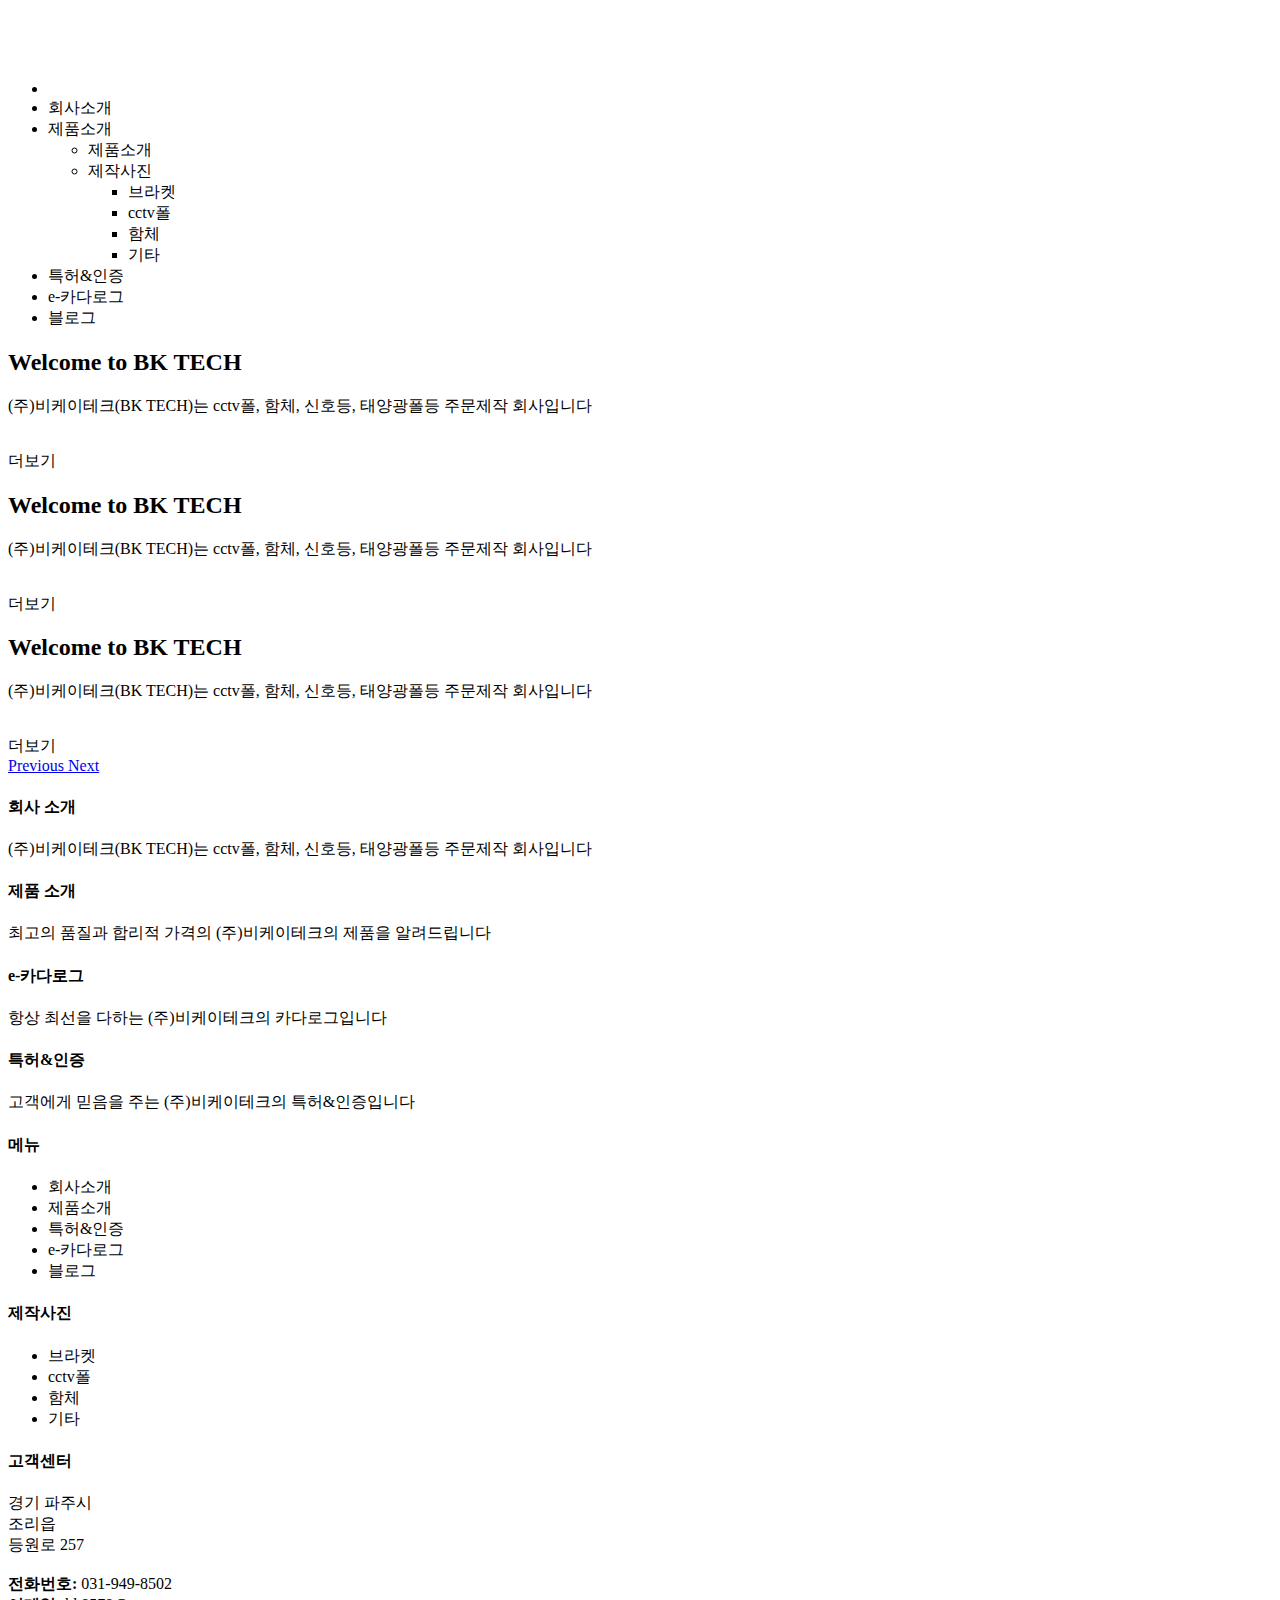
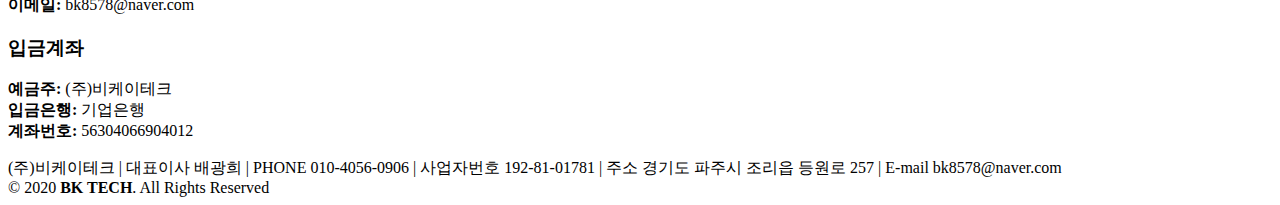
==== BKTech/src/main/resources/templates/index.html @ fc99fa21 "contact us 숨김" ====
<!DOCTYPE html>
<html lang="en" xmlns:th="http://www.w3.org/1999/xhtml" xmlns:sec="http://www.w3.org/1999/xhtml">

<head>
  <meta charset="utf-8">
  <meta content="width=device-width, initial-scale=1.0" name="viewport">

  <title>BK TECH</title>
  <meta content="" name="descriptison">
  <meta content="" name="keywords">

  <!-- Favicons -->
  <link th:href="@{assets/img/favicon.png}" rel="icon">
  <link th:href="@{assets/img/apple-touch-icon.png}" rel="apple-touch-icon">

  <!-- Google Fonts -->
  <link th:href="@{https://fonts.googleapis.com/css?family=Open+Sans:300,300i,400,400i,600,600i,700,700i|Roboto:300,300i,400,400i,500,500i,700,700i&display=swap}" rel="stylesheet">

  <!-- Vendor CSS Files -->
  <link th:href="@{assets/vendor/bootstrap/css/bootstrap.min.css}" rel="stylesheet">
  <link th:href="@{assets/vendor/animate.css/animate.min.css}" rel="stylesheet">
  <link th:href="@{assets/vendor/icofont/icofont.min.css}" rel="stylesheet">
  <link th:href="@{assets/vendor/boxicons/css/boxicons.min.css}" rel="stylesheet">
  <link th:href="@{assets/vendor/venobox/venobox.css}" rel="stylesheet">
  <link th:href="@{assets/vendor/owl.carousel/assets/owl.carousel.min.css}" rel="stylesheet">
  <link th:href="@{assets/vendor/aos/aos.css}" rel="stylesheet">

  <!-- Template Main CSS File -->
  <link th:href="@{assets/css/style.css}" rel="stylesheet">

  <!-- =======================================================
  * Template Name: Moderna - v2.0.1
  * Template URL: https://bootstrapmade.com/free-bootstrap-template-corporate-moderna/
  * Author: BootstrapMade.com
  * License: https://bootstrapmade.com/license/
  ======================================================== -->
</head>

<body>

  <!-- ======= Header ======= -->
  <header id="header" class="fixed-top header-transparent">
    <div class="container">

      <div class="logo float-left">
        <h1 class="text-light"><a th:href="@{/}"><img alt="" src="assets/img/main/bktech-logo.png"></a></h1>
        <!-- Uncomment below if you prefer to use an image logo -->
        <!-- <a href="index.html"><img src="assets/img/logo.png" alt="" class="img-fluid"></a>-->
      </div>

      <nav class="nav-menu float-right d-none d-lg-block">
        <ul>
          <li class="active"><!-- <a th:href="@{/}">Home</a> --></li>
          <li><a th:href="@{/about}">회사소개</a></li>
          <!-- <li><a th:href="@{/portfolio}">제품소개</a></li> -->
          <li class="drop-down"><a th:href="@{/portfolio}">제품소개</a>
            <ul>
              <li><a th:href="@{/portfolio}">제품소개</a></li>
              <li class="drop-down"><a th:href="@{/product}">제작사진</a>
                <ul>
                  <li><a th:href="@{/braket}">브라켓</a></li>
                  <li><a th:href="@{/pole}">cctv폴</a></li>
                  <li><a th:href="@{/hamche}">함체</a></li>
                  <li><a th:href="@{/etc}">기타</a></li>
                </ul>
              </li>
              <!-- <li><a href="#">Drop Down 3</a></li>
              <li><a href="#">Drop Down 4</a></li>
              <li><a href="#">Drop Down 5</a></li> -->
            </ul>
          </li>
          <li><a th:href="@{/certification}">특허&인증</a></li>
          <li><a th:href="@{/catalog}">e-카다로그</a></li>
          <li><a th:href="@{https://cctvbktech.modoo.at/}">블로그</a></li>
          <!-- <li><a th:href="@{/contactus}">Contact Us</a></li> -->
        </ul>
      </nav><!-- .nav-menu -->

    </div>
  </header><!-- End Header -->

  <!-- ======= Hero Section ======= -->
  <section id="hero" class="d-flex justify-cntent-center align-items-center">
    <div id="heroCarousel" class="container carousel carousel-fade" data-ride="carousel">

      <!-- Slide 1 -->
      <div class="carousel-item active">
        <div class="carousel-container">
          <h2 class="animated fadeInDown">Welcome to <span>BK TECH</span></h2>
          <p class="animated fadeInUp">(주)비케이테크(BK TECH)는 cctv폴, 함체, 신호등, 태양광폴등 주문제작 회사입니다<br>
          <img alt="" src="assets/img/main/main1.png">&nbsp;&nbsp;&nbsp;<img alt="" src="assets/img/main/main1-2.png">&nbsp;&nbsp;&nbsp;<img alt="" src="assets/img/main/main1-3.png">&nbsp;&nbsp;&nbsp;<img alt="" src="assets/img/main/main1-4.png"></p>
          <a th:href="@{/portfolio}" class="btn-get-started animated fadeInUp">더보기</a>
        </div>
      </div>	

      <!-- Slide 2 -->
      <div class="carousel-item">
        <div class="carousel-container">
          <h2 class="animated fadeInDown">Welcome to <span>BK TECH</span></h2>
          <p class="animated fadeInUp">(주)비케이테크(BK TECH)는 cctv폴, 함체, 신호등, 태양광폴등 주문제작 회사입니다<br>
          <img alt="" src="assets/img/main/main2.png">&nbsp;&nbsp;&nbsp;<img alt="" src="assets/img/main/main2-2.png">&nbsp;&nbsp;&nbsp;<img alt="" src="assets/img/main/main2-3.png">&nbsp;&nbsp;&nbsp;<img alt="" src="assets/img/main/main2-4.png"></p>
          <a th:href="@{/portfolio}" class="btn-get-started animated fadeInUp">더보기</a>
        </div>
      </div>

      <!-- Slide 3 -->
      <div class="carousel-item">
        <div class="carousel-container">
          <h2 class="animated fadeInDown">Welcome to <span>BK TECH</span></h2>
          <p class="animated fadeInUp">(주)비케이테크(BK TECH)는 cctv폴, 함체, 신호등, 태양광폴등 주문제작 회사입니다<br>
          <img alt="" src="assets/img/main/main3.png">&nbsp;&nbsp;&nbsp;<img alt="" src="assets/img/main/main3-2.png">&nbsp;&nbsp;&nbsp;<img alt="" src="assets/img/main/main3-3.png">&nbsp;&nbsp;&nbsp;<img alt="" src="assets/img/main/main3-4.png"></p>
          <a th:href="@{/portfolio}" class="btn-get-started animated fadeInUp">더보기</a>
        </div>
      </div>

      <a class="carousel-control-prev" href="#heroCarousel" role="button" data-slide="prev">
        <span class="carousel-control-prev-icon bx bx-chevron-left" aria-hidden="true"></span>
        <span class="sr-only">Previous</span>
      </a>

      <a class="carousel-control-next" href="#heroCarousel" role="button" data-slide="next">
        <span class="carousel-control-next-icon bx bx-chevron-right" aria-hidden="true"></span>
        <span class="sr-only">Next</span>
      </a>

    </div>
  </section><!-- End Hero -->

  <main id="main">

    <!-- ======= Services Section ======= -->
    <section class="services">
      <div class="container">

        <div class="row">
          <div class="col-md-6 col-lg-3 d-flex align-items-stretch" data-aos="fade-up">
            <div class="icon-box icon-box-pink">
              <div class="icon"><i class="bx bx-buildings"></i></div>
              <h4 class="title"><a th:href="@{/about}">회사 소개</a></h4>
              <p class="description">(주)비케이테크(BK TECH)는 cctv폴, 함체, 신호등, 태양광폴등 주문제작 회사입니다</p>
            </div>
          </div>
          
          <div class="col-md-6 col-lg-3 d-flex align-items-stretch" data-aos="fade-up" data-aos-delay="200">
            <div class="icon-box icon-box-green">
              <div class="icon"><i class="bx bx-cog"></i></div>
              <h4 class="title"><a th:href="@{/portfolio}">제품 소개</a></h4>
              <p class="description">최고의 품질과 합리적 가격의 (주)비케이테크의 제품을 알려드립니다</p>
            </div>
          </div>

          <div class="col-md-6 col-lg-3 d-flex align-items-stretch" data-aos="fade-up" data-aos-delay="100">
            <div class="icon-box icon-box-cyan">
              <div class="icon"><i class="bx bx-book"></i></div>
              <h4 class="title"><a th:href="@{/catalog}">e-카다로그</a></h4>
              <p class="description">항상 최선을 다하는 (주)비케이테크의 카다로그입니다</p>
            </div>
          </div>

          <div class="col-md-6 col-lg-3 d-flex align-items-stretch" data-aos="fade-up" data-aos-delay="200">
            <div class="icon-box icon-box-blue">
              <div class="icon"><i class="bx bx-check-shield"></i></div>
              <h4 class="title"><a th:href="@{/certification}">특허&인증</a></h4>
              <p class="description">고객에게 믿음을 주는 (주)비케이테크의 특허&인증입니다</p>
            </div>
          </div>

        </div>

      </div>
    </section><!-- End Services Section -->

    <!-- ======= Why Us Section ======= -->
    <!-- <section class="why-us section-bg" data-aos="fade-up" date-aos-delay="200">
      <div class="container">

        <div class="row">
          <div class="col-lg-6 video-box">
            <img src="assets/img/why-us.jpg" class="img-fluid" alt="">
            <a href="https://www.youtube.com/watch?v=jDDaplaOz7Q" class="venobox play-btn mb-4" data-vbtype="video" data-autoplay="true"></a>
          </div>

          <div class="col-lg-6 d-flex flex-column justify-content-center p-5">

            <div class="icon-box">
              <div class="icon"><i class="bx bx-fingerprint"></i></div>
              <h4 class="title"><a href="">Lorem Ipsum</a></h4>
              <p class="description">Voluptatum deleniti atque corrupti quos dolores et quas molestias excepturi sint occaecati cupiditate non provident</p>
            </div>

            <div class="icon-box">
              <div class="icon"><i class="bx bx-gift"></i></div>
              <h4 class="title"><a href="">Nemo Enim</a></h4>
              <p class="description">At vero eos et accusamus et iusto odio dignissimos ducimus qui blanditiis praesentium voluptatum deleniti atque</p>
            </div>

          </div>
        </div>

      </div>
    </section>End Why Us Section

    ======= Features Section =======
    <section class="features">
      <div class="container">

        <div class="section-title">
          <h2>Features</h2>
          <p>Magnam dolores commodi suscipit. Necessitatibus eius consequatur ex aliquid fuga eum quidem. Sit sint consectetur velit. Quisquam quos quisquam cupiditate. Et nemo qui impedit suscipit alias ea. Quia fugiat sit in iste officiis commodi quidem hic quas.</p>
        </div>

        <div class="row" data-aos="fade-up">
          <div class="col-md-5">
            <img src="assets/img/features-1.svg" class="img-fluid" alt="">
          </div>
          <div class="col-md-7 pt-4">
            <h3>Voluptatem dignissimos provident quasi corporis voluptates sit assumenda.</h3>
            <p class="font-italic">
              Lorem ipsum dolor sit amet, consectetur adipiscing elit, sed do eiusmod tempor incididunt ut labore et dolore
              magna aliqua.
            </p>
            <ul>
              <li><i class="icofont-check"></i> Ullamco laboris nisi ut aliquip ex ea commodo consequat.</li>
              <li><i class="icofont-check"></i> Duis aute irure dolor in reprehenderit in voluptate velit.</li>
            </ul>
          </div>
        </div>

        <div class="row" data-aos="fade-up">
          <div class="col-md-5 order-1 order-md-2">
            <img src="assets/img/features-2.svg" class="img-fluid" alt="">
          </div>
          <div class="col-md-7 pt-5 order-2 order-md-1">
            <h3>Corporis temporibus maiores provident</h3>
            <p class="font-italic">
              Lorem ipsum dolor sit amet, consectetur adipiscing elit, sed do eiusmod tempor incididunt ut labore et dolore
              magna aliqua.
            </p>
            <p>
              Ullamco laboris nisi ut aliquip ex ea commodo consequat. Duis aute irure dolor in reprehenderit in voluptate
              velit esse cillum dolore eu fugiat nulla pariatur. Excepteur sint occaecat cupidatat non proident, sunt in
              culpa qui officia deserunt mollit anim id est laborum
            </p>
          </div>
        </div>

        <div class="row" data-aos="fade-up">
          <div class="col-md-5">
            <img src="assets/img/features-3.svg" class="img-fluid" alt="">
          </div>
          <div class="col-md-7 pt-5">
            <h3>Sunt consequatur ad ut est nulla consectetur reiciendis animi voluptas</h3>
            <p>Cupiditate placeat cupiditate placeat est ipsam culpa. Delectus quia minima quod. Sunt saepe odit aut quia voluptatem hic voluptas dolor doloremque.</p>
            <ul>
              <li><i class="icofont-check"></i> Ullamco laboris nisi ut aliquip ex ea commodo consequat.</li>
              <li><i class="icofont-check"></i> Duis aute irure dolor in reprehenderit in voluptate velit.</li>
              <li><i class="icofont-check"></i> Facilis ut et voluptatem aperiam. Autem soluta ad fugiat.</li>
            </ul>
          </div>
        </div>

        <div class="row" data-aos="fade-up">
          <div class="col-md-5 order-1 order-md-2">
            <img src="assets/img/features-4.svg" class="img-fluid" alt="">
          </div>
          <div class="col-md-7 pt-5 order-2 order-md-1">
            <h3>Quas et necessitatibus eaque impedit ipsum animi consequatur incidunt in</h3>
            <p class="font-italic">
              Lorem ipsum dolor sit amet, consectetur adipiscing elit, sed do eiusmod tempor incididunt ut labore et dolore
              magna aliqua.
            </p>
            <p>
              Ullamco laboris nisi ut aliquip ex ea commodo consequat. Duis aute irure dolor in reprehenderit in voluptate
              velit esse cillum dolore eu fugiat nulla pariatur. Excepteur sint occaecat cupidatat non proident, sunt in
              culpa qui officia deserunt mollit anim id est laborum
            </p>
          </div>
        </div>

      </div>
    </section>End Features Section-->

  </main> <!-- End #main -->

  <!-- ======= Footer ======= -->
  <footer id="footer" data-aos="fade-up" data-aos-easing="ease-in-out" data-aos-duration="500">

    <!-- <div class="footer-newsletter">
      <div class="container">
        <div class="row">
          <div class="col-lg-6">
            <h4>Our Newsletter</h4>
            <p>Tamen quem nulla quae legam multos aute sint culpa legam noster magna</p>
          </div>
          <div class="col-lg-6">
            <form action="" method="post">
              <input type="email" name="email"><input type="submit" value="Subscribe">
            </form>
          </div>
        </div>
      </div>
    </div> -->

    <div class="footer-top">
      <div class="container">
        <div class="row">

          <div class="col-lg-3 col-md-6 footer-links">
            <h4>메뉴</h4>
            <ul>
              <li><i class="bx bx-chevron-right"></i> <a th:href="@{/about}">회사소개</a></li>
              <li><i class="bx bx-chevron-right"></i> <a th:href="@{/portfolio}">제품소개</a></li>
              <li><i class="bx bx-chevron-right"></i> <a th:href="@{/certification}">특허&인증</a></li>
              <li><i class="bx bx-chevron-right"></i> <a th:href="@{/catalog}">e-카다로그</a></li>
              <li><i class="bx bx-chevron-right"></i> <a th:href="@{https://cctvbktech.modoo.at/}">블로그</a></li>
            </ul>
          </div>

          <div class="col-lg-3 col-md-6 footer-links">
            <h4>제작사진</h4>
            <ul>
              <li><i class="bx bx-chevron-right"></i> <a th:href="@{/braket}">브라켓</a></li>
              <li><i class="bx bx-chevron-right"></i> <a th:href="@{/pole}">cctv폴</a></li>
              <li><i class="bx bx-chevron-right"></i> <a th:href="@{/hamche}">함체</a></li>
              <li><i class="bx bx-chevron-right"></i> <a th:href="@{/etc}">기타</a></li>
            </ul>
          </div>

          <div class="col-lg-3 col-md-6 footer-contact">
            <h4>고객센터</h4>
            <p>
              경기 파주시<br>
              조리읍<br>
              등원로 257<br><br>
              <strong>전화번호:</strong> 031-949-8502<br>
              <strong>이메일:</strong> bk8578@naver.com<br>
            </p>

          </div>

          <div class="col-lg-3 col-md-6 footer-info">
            <h3>입금계좌</h3>
            <p><strong>예금주:</strong> (주)비케이테크<br>
               <strong>입금은행:</strong> 기업은행<br>
               <strong>계좌번호:</strong> 56304066904012<br>
            </p>
            <!-- <div class="social-links mt-3">
              <a href="#" class="twitter"><i class="bx bxl-twitter"></i></a>
              <a href="#" class="facebook"><i class="bx bxl-facebook"></i></a>
              <a href="#" class="instagram"><i class="bx bxl-instagram"></i></a>
              <a href="#" class="linkedin"><i class="bx bxl-linkedin"></i></a>
            </div> -->
          </div>

        </div>
      </div>
    </div>

    <div class="container">
      <div class="copyright">
      (주)비케이테크 | 대표이사 배광희 | PHONE 010-4056-0906 | 사업자번호 192-81-01781 | 주소 경기도 파주시 조리읍 등원로 257 | E-mail bk8578@naver.com
        <br>&copy; 2020 <strong><span>BK TECH</span></strong>. All Rights Reserved
      </div>
      <div class="credits">
        <!-- All the links in the footer should remain intact. -->
        <!-- You can delete the links only if you purchased the pro version. -->
        <!-- Licensing information: https://bootstrapmade.com/license/ -->
        <!-- Purchase the pro version with working PHP/AJAX contact form: https://bootstrapmade.com/free-bootstrap-template-corporate-moderna/ -->
        <!-- Designed by <a href="https://bootstrapmade.com/">BootstrapMade</a> -->
      </div>
    </div>
  </footer><!-- End Footer -->

  <a href="#" class="back-to-top"><i class="icofont-simple-up"></i></a>

  <!-- Vendor JS Files -->
  <script th:src="@{assets/vendor/jquery/jquery.min.js}"></script>
  <script th:src="@{assets/vendor/bootstrap/js/bootstrap.bundle.min.js}"></script>
  <script th:src="@{assets/vendor/jquery.easing/jquery.easing.min.js}"></script>
  <script th:src="@{assets/vendor/php-email-form/validate.js}"></script>
  <script th:src="@{assets/vendor/venobox/venobox.min.js}"></script>
  <script th:src="@{assets/vendor/waypoints/jquery.waypoints.min.js}"></script>
  <script th:src="@{assets/vendor/counterup/counterup.min.js}"></script>
  <script th:src="@{assets/vendor/owl.carousel/owl.carousel.min.js}"></script>
  <script th:src="@{assets/vendor/isotope-layout/isotope.pkgd.min.js}"></script>
  <script th:src="@{assets/vendor/aos/aos.js}"></script>

  <!-- Template Main JS File -->
  <script th:src="@{assets/js/main.js}"></script>

</body>

</html>
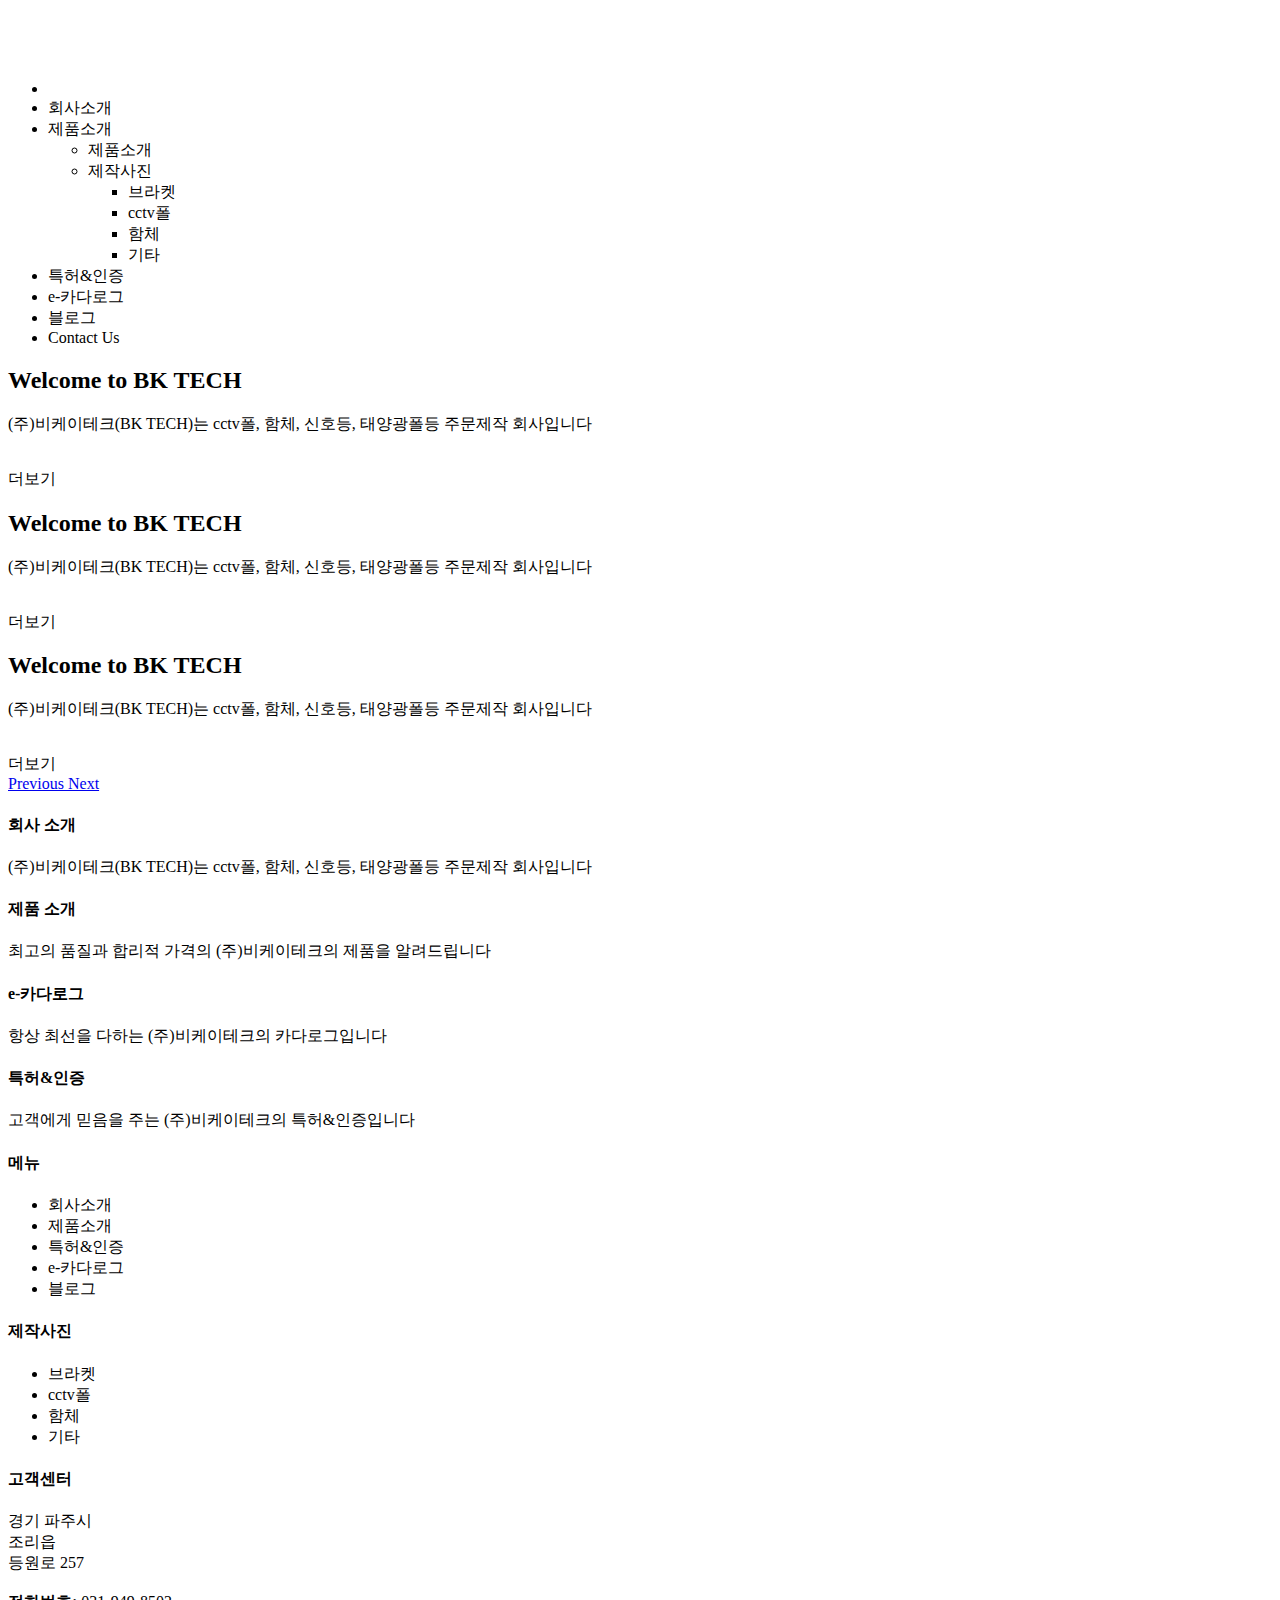
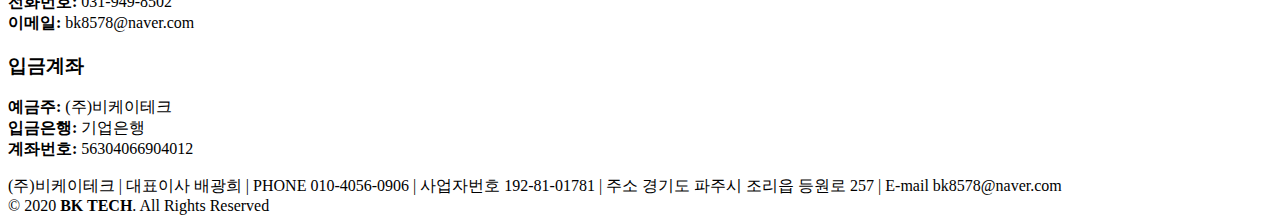
==== commit 1a02456d: "contact 수정" ====
--- a/BKTech/src/main/resources/templates/index.html
+++ b/BKTech/src/main/resources/templates/index.html
@@ -4,10 +4,14 @@
 <head>
   <meta charset="utf-8">
   <meta content="width=device-width, initial-scale=1.0" name="viewport">
-
-  <title>BK TECH</title>
-  <meta content="" name="descriptison">
-  <meta content="" name="keywords">
+  <meta name="naver-site-verification" content="8a6032bae7c16e34bdbe094414adbfe147e58d85" />
+
+  <title>(주)비케이테크</title>
+  <meta name="description" content="cctv 폴, 함체, 신호등, 태양광 폴등 주문제작">
+  <meta name="keywords" content="" >
+  <meta property="og:type" content="website"> 
+  <meta property="og:title" content="(주)비케이테크">
+  <meta property="og:description" content="cctv 폴, 함체, 신호등, 태양광 폴등 주문제작">
 
   <!-- Favicons -->
   <link th:href="@{assets/img/favicon.png}" rel="icon">
@@ -72,7 +76,7 @@
           <li><a th:href="@{/certification}">특허&인증</a></li>
           <li><a th:href="@{/catalog}">e-카다로그</a></li>
           <li><a th:href="@{https://cctvbktech.modoo.at/}">블로그</a></li>
-          <!-- <li><a th:href="@{/contactus}">Contact Us</a></li> -->
+          <li><a th:href="@{/contactus}">Contact Us</a></li>
         </ul>
       </nav><!-- .nav-menu -->
 
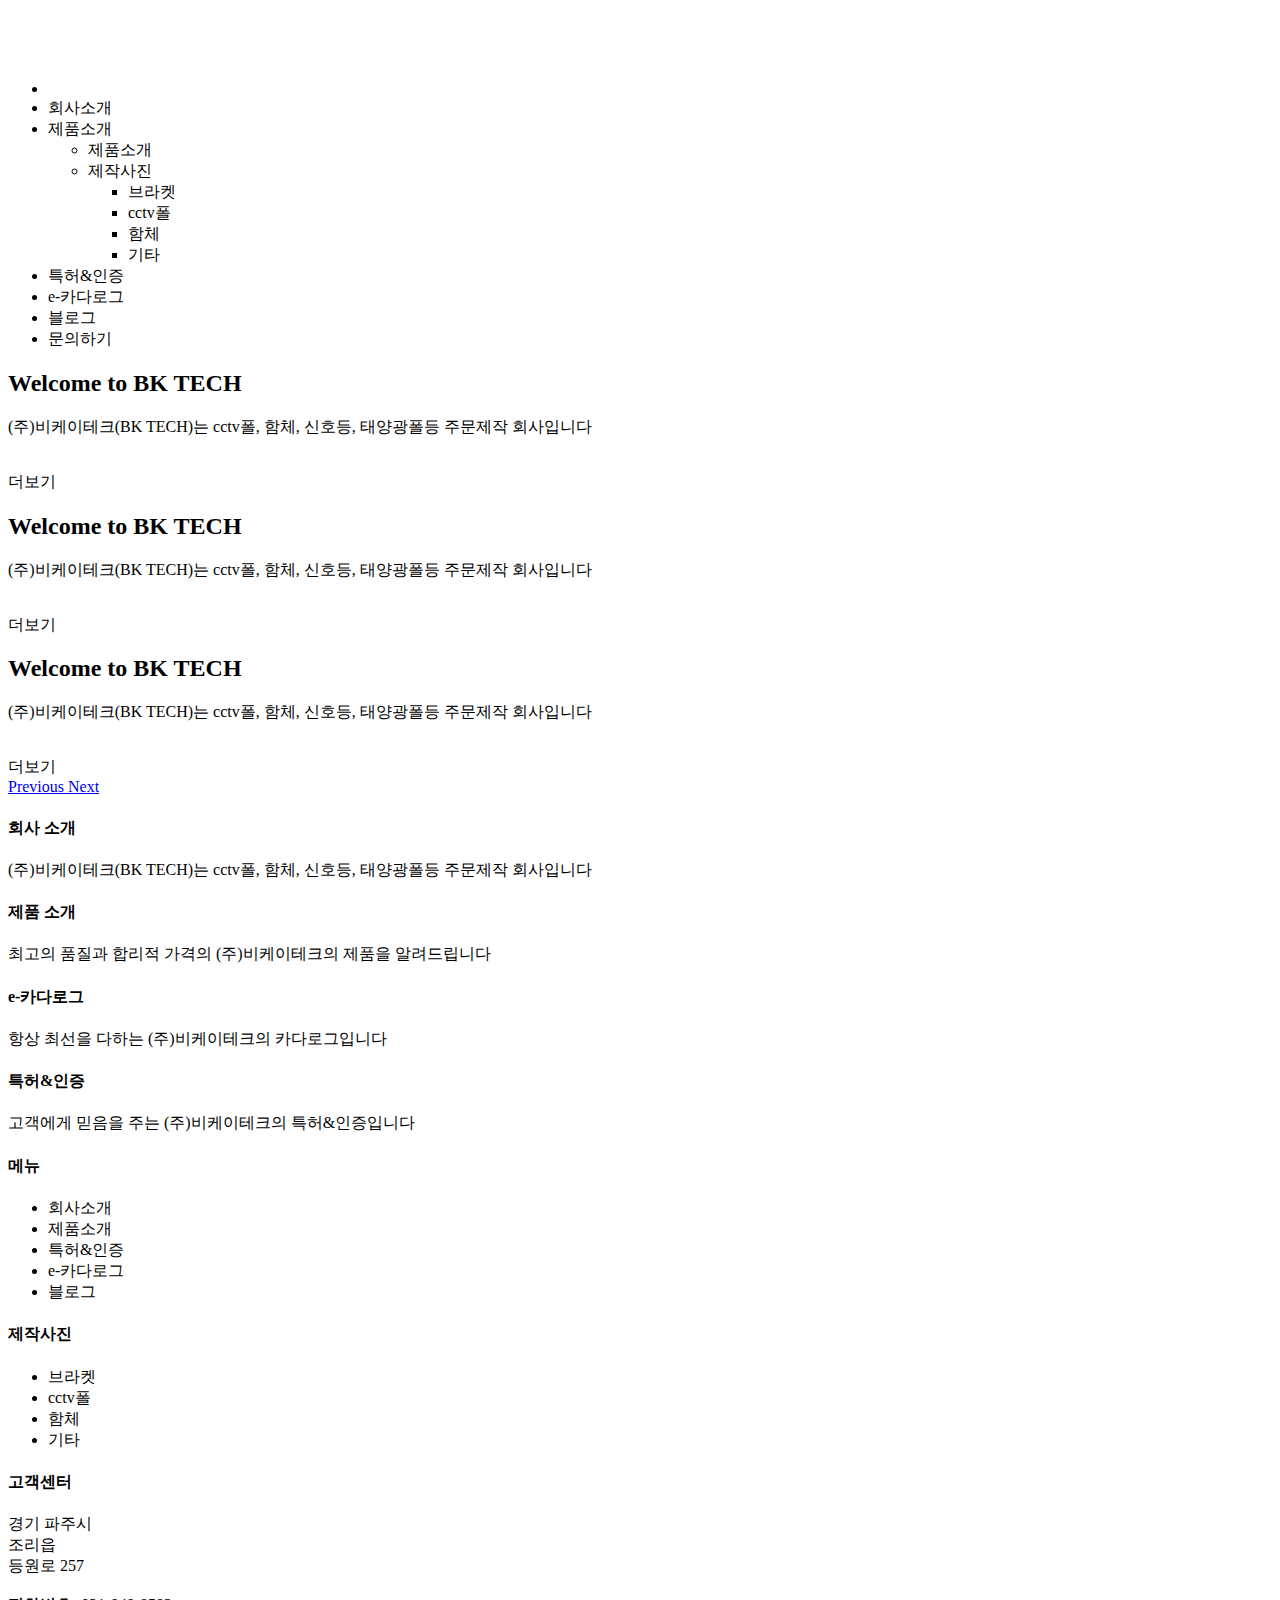
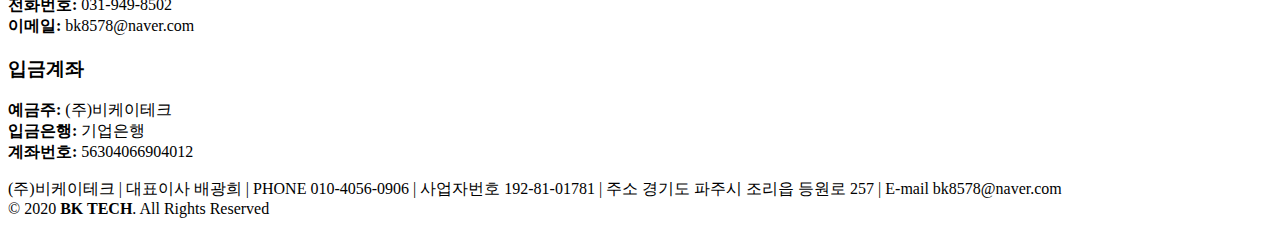
==== commit a29fd41d: "contact in" ====
--- a/BKTech/src/main/resources/templates/index.html
+++ b/BKTech/src/main/resources/templates/index.html
@@ -76,7 +76,7 @@
           <li><a th:href="@{/certification}">특허&인증</a></li>
           <li><a th:href="@{/catalog}">e-카다로그</a></li>
           <li><a th:href="@{https://cctvbktech.modoo.at/}">블로그</a></li>
-          <li><a th:href="@{/contactus}">Contact Us</a></li>
+          <li><a th:href="@{/contactus}">문의하기</a></li>
         </ul>
       </nav><!-- .nav-menu -->
 
